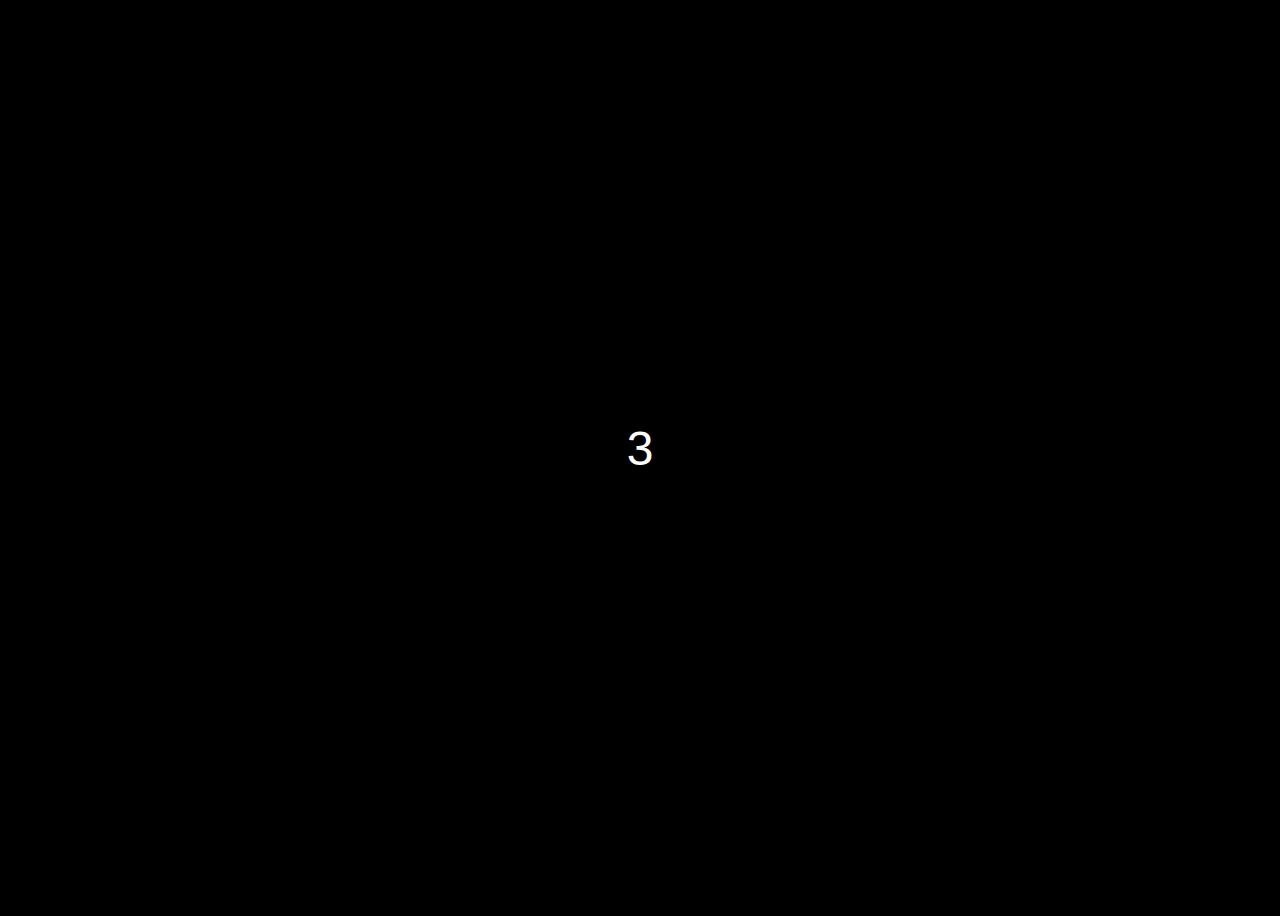
==== html/index.html @ 2029c40c "Ordnerstruktur" ====
<!DOCTYPE html>
<html id="website" lang="en" onkeydown="jump()">
<head>
    <meta charset="UTF-8">
    <meta http-equiv="X-UA-Compatible" content="IE=edge">
    <meta name="viewport" content="width=device-width, initial-scale=1.0">
    <title>Game</title>
    <link rel="stylesheet" href="../css/style.css">
</head>

<body>
        <div id="timer">3</div>
    <script src="../js/game.js">
    </script>
</body>
</html>
---- css/style.css ----
body {
    font-family: Arial, sans-serif;
    display: flex;
    flex-direction: column;
    align-items: center;
    justify-content: center;
    height: 100vh;
    background-color: #000000;
}

#timer {
    font-size: 48px;
    margin-bottom: 20px;
    color: #ffffff;
}

#game {
    text-align: center;
    display: none;
}
#website {
    background-color: rgb(0, 0, 0);
}
#character {
    width: 100px;
    height: 100px;
    background-color: red;
    position: absolute;
    top: 500px;
    left: 50px;
    transition: top 200ms ease-out;
}

#enemy {
    width: 100px;
    height: 100px;
    background-color: blue;
    position: absolute;
    top: 500px;
    right: 100px;
}
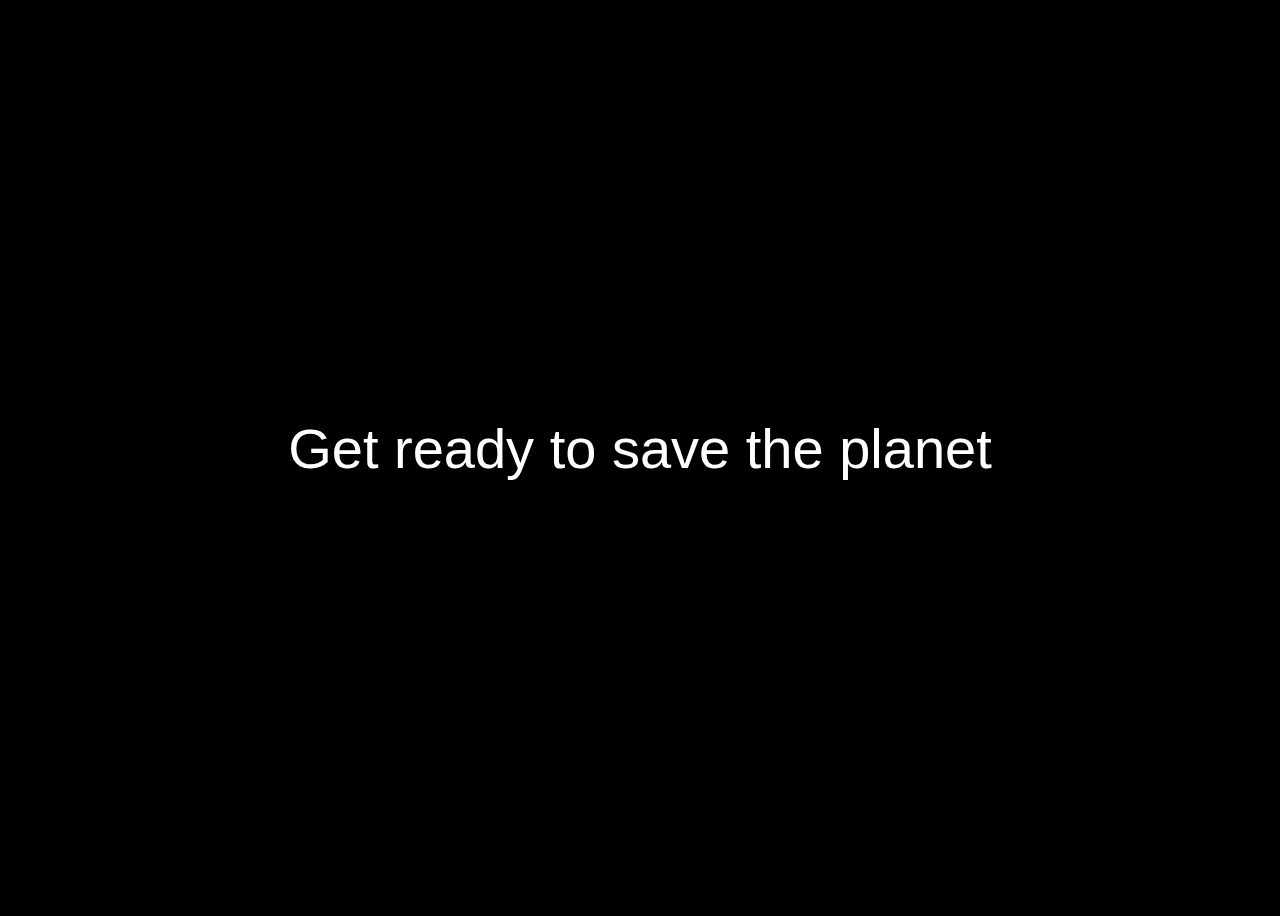
==== commit 857f6c9c: "Timer während des Spiels" ====
--- a/html/index.html
+++ b/html/index.html
@@ -1,3 +1,4 @@
+<!--Dies ist die Startseite und enthält lediglich die Informatipon für den Timer welche angesporchen wird-->
 <!DOCTYPE html>
 <html id="website" lang="en" onkeydown="jump()">
 <head>
@@ -9,7 +10,7 @@
 </head>
 
 <body>
-        <div id="timer">3</div>
+        <div id="timer">Get ready to save the planet</div>
     <script src="../js/game.js">
     </script>
 </body>
--- a/css/style.css
+++ b/css/style.css
@@ -9,11 +9,17 @@
 }
 
 #timer {
-    font-size: 48px;
+    font-size: 56px;
     margin-bottom: 20px;
     color: #ffffff;
 }
-
+#gametimer{
+    align-items: normal;
+    margin-top: 10px;
+    font-size: 56px;
+    height: 150px;
+    color: #ffffff;
+}
 #game {
     text-align: center;
     display: none;
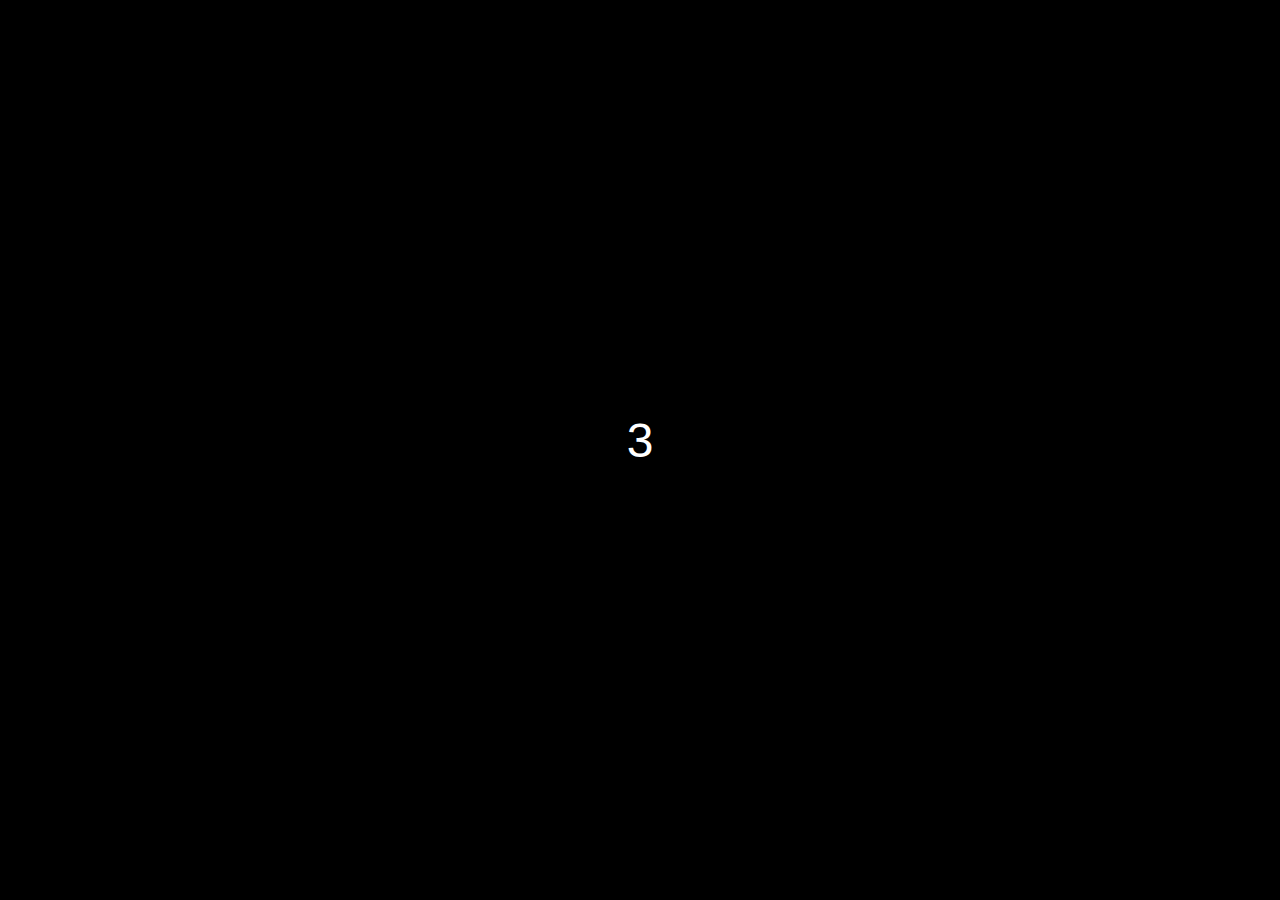
==== commit 852d3b33: "Updated the Jump folder files" ====
--- a/html/index.html
+++ b/html/index.html
@@ -1,6 +1,5 @@
-<!--Dies ist die Startseite und enthält lediglich die Informatipon für den Timer welche angesporchen wird-->
 <!DOCTYPE html>
-<html id="website" lang="en" onkeydown="jump()">
+<html id="website" lang="en" onkeydown="handleKeyPress(event)">
 <head>
     <meta charset="UTF-8">
     <meta http-equiv="X-UA-Compatible" content="IE=edge">
@@ -8,10 +7,8 @@
     <title>Game</title>
     <link rel="stylesheet" href="../css/style.css">
 </head>
-
 <body>
-        <div id="timer">Get ready to save the planet</div>
-    <script src="../js/game.js">
-    </script>
+    <div id="timer">3</div>
+    <script src="../js/game.js"></script>
 </body>
-</html>+</html>
--- a/css/style.css
+++ b/css/style.css
@@ -6,27 +6,24 @@
     justify-content: center;
     height: 100vh;
     background-color: #000000;
+    margin: 0; /* Ensure there's no unwanted margin */
 }
 
 #timer {
-    font-size: 56px;
+    font-size: 48px;
     margin-bottom: 20px;
     color: #ffffff;
 }
-#gametimer{
-    align-items: normal;
-    margin-top: 10px;
-    font-size: 56px;
-    height: 150px;
-    color: #ffffff;
-}
+
 #game {
     text-align: center;
     display: none;
 }
+
 #website {
     background-color: rgb(0, 0, 0);
 }
+
 #character {
     width: 100px;
     height: 100px;
@@ -44,4 +41,39 @@
     position: absolute;
     top: 500px;
     right: 100px;
-}+}
+
+#gameOver {
+    display: none;
+    position: absolute;
+    top: 50%;
+    left: 50%;
+    transform: translate(-50%, -50%);
+    background-color: white;
+    padding: 30px;
+    border-radius: 15px;
+    text-align: center;
+    box-shadow: 0 4px 8px rgba(0, 0, 0, 0.2);
+}
+
+#restart {
+    display: block;
+    margin: 0 auto; /* Horizontally center the button */
+    padding: 10px 20px;
+    font-size: 16px;
+    background-color: #4CAF50;
+    color: white;
+    border: none;
+    border-radius: 5px;
+    cursor: pointer;
+    transition: background-color 0.3s;
+    text-align: center; /* Ensure text is centered inside the button */
+}
+
+#restart:hover {
+    background-color: #45a049;
+}
+
+#restart:focus {
+    outline: none; /* Remove focus outline for better aesthetics */
+}
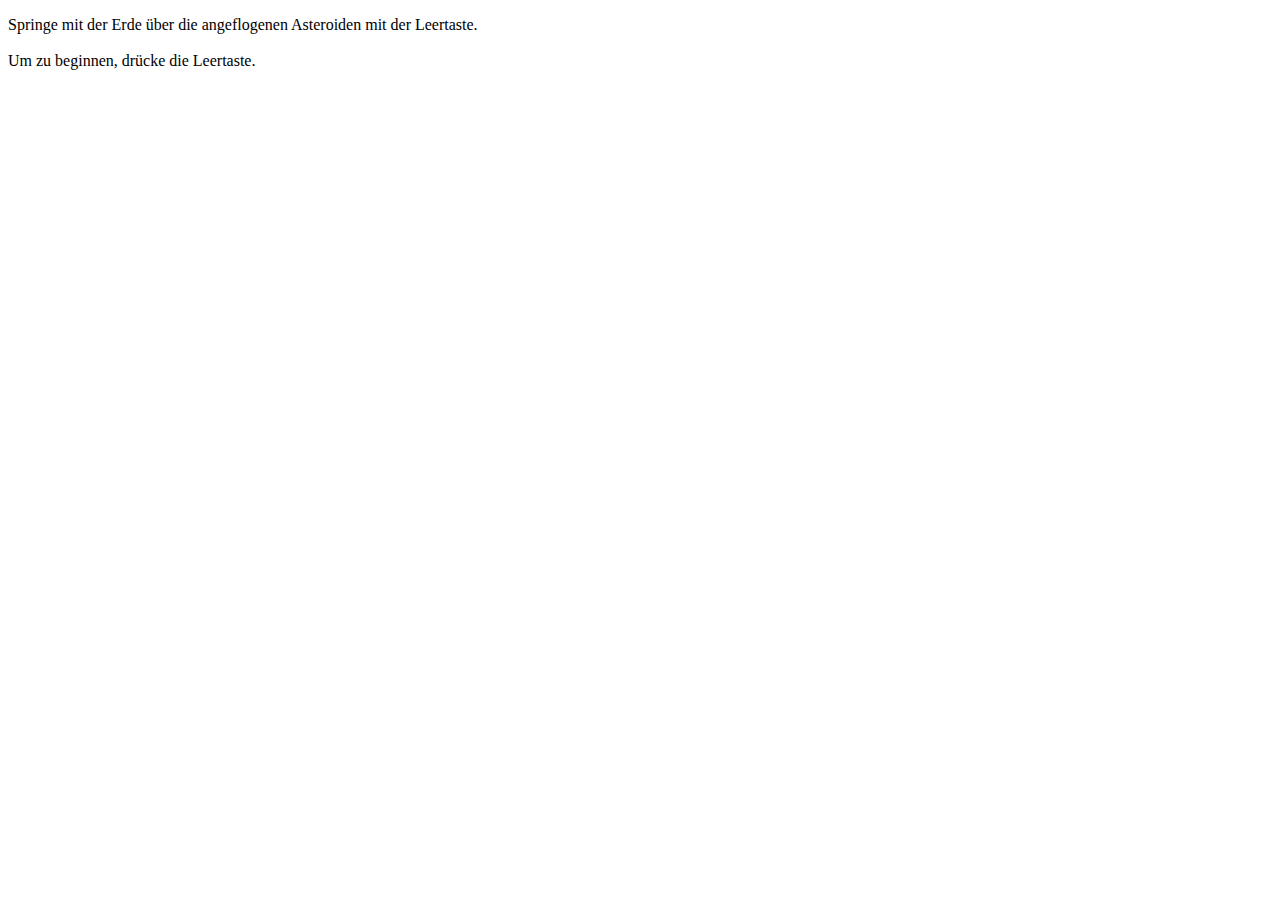
==== commit 93e2d77f: "Create index.html" ====
--- a/html/index.html
+++ b/html/index.html
@@ -1,14 +1,25 @@
 <!DOCTYPE html>
-<html id="website" lang="en" onkeydown="handleKeyPress(event)">
+<html lang="en">
 <head>
     <meta charset="UTF-8">
-    <meta http-equiv="X-UA-Compatible" content="IE=edge">
     <meta name="viewport" content="width=device-width, initial-scale=1.0">
-    <title>Game</title>
-    <link rel="stylesheet" href="../css/style.css">
+    <title>Save the Planet</title>
+    <link rel="stylesheet" href="css/style.css">
 </head>
 <body>
-    <div id="timer">3</div>
-    <script src="../js/game.js"></script>
+    <div id="currentScoreDisplay"></div>
+    <div id="highscoreDisplay"></div>
+
+    <div id="gameBackground"></div>
+    <div id="playerCharacter"></div>
+    <div id="enemyCharacter"></div>
+
+    <div id="startMenu">
+        <p>Springe mit der Erde über die angeflogenen Asteroiden mit der Leertaste.<br><br>Um zu beginnen, drücke die Leertaste.</p>
+    </div>
+
+<script src="js/game.js"></script>
+<script src="js/highscore.js"></script>
+<script src="js/background.js"></script>
 </body>
 </html>
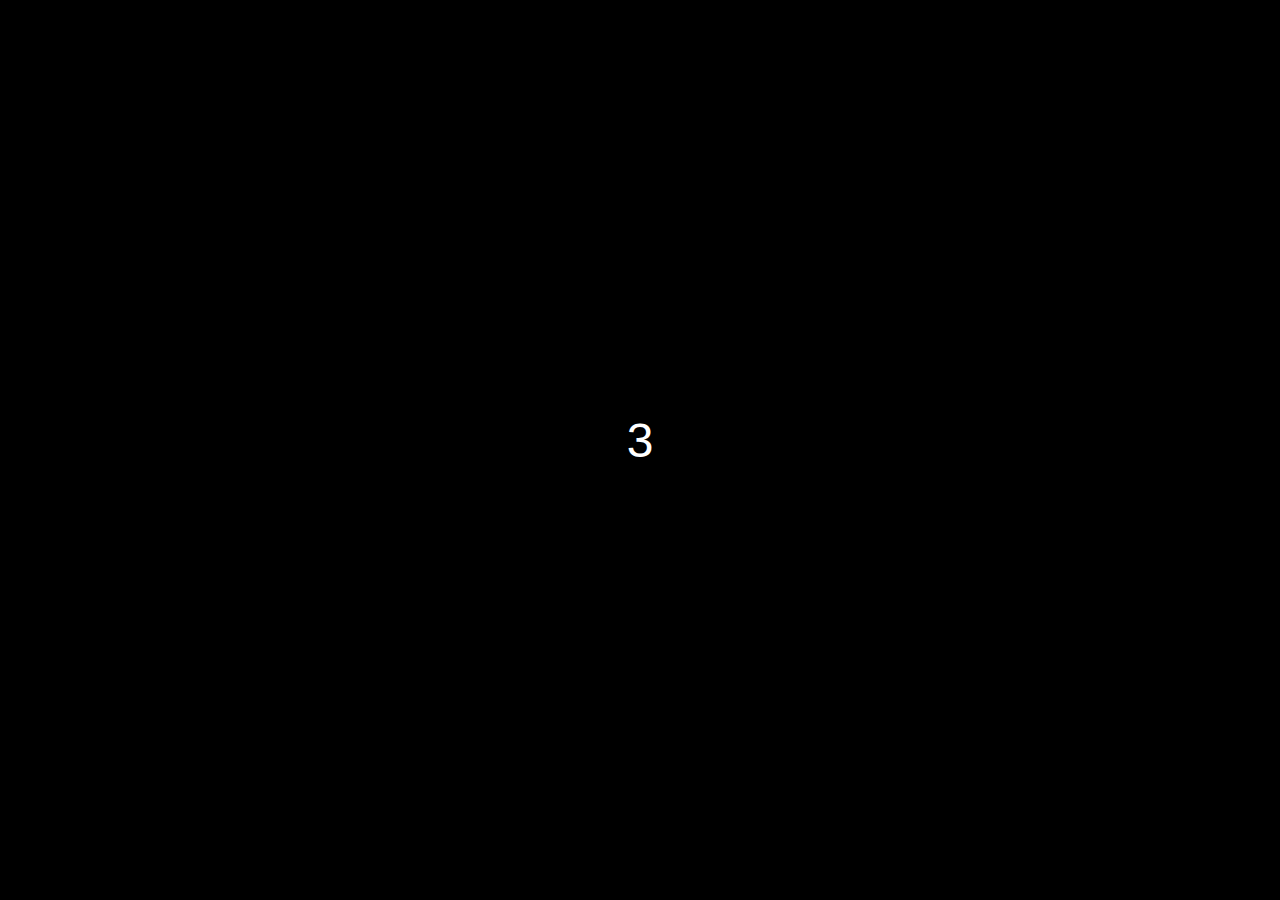
==== commit 9fe9e789: "Merge pull request #3 from krrrb/feature/reset_after_death" ====
--- a/html/index.html
+++ b/html/index.html
@@ -1,25 +1,15 @@
+<!--Dies ist die Startseite und enthält lediglich die Informatipon für den Timer welche angesporchen wird-->
 <!DOCTYPE html>
-<html lang="en">
+<html id="website" lang="en" onkeydown="handleKeyPress(event)">
 <head>
     <meta charset="UTF-8">
+    <meta http-equiv="X-UA-Compatible" content="IE=edge">
     <meta name="viewport" content="width=device-width, initial-scale=1.0">
-    <title>Save the Planet</title>
-    <link rel="stylesheet" href="css/style.css">
+    <title>Game</title>
+    <link rel="stylesheet" href="../css/style.css">
 </head>
 <body>
-    <div id="currentScoreDisplay"></div>
-    <div id="highscoreDisplay"></div>
-
-    <div id="gameBackground"></div>
-    <div id="playerCharacter"></div>
-    <div id="enemyCharacter"></div>
-
-    <div id="startMenu">
-        <p>Springe mit der Erde über die angeflogenen Asteroiden mit der Leertaste.<br><br>Um zu beginnen, drücke die Leertaste.</p>
-    </div>
-
-<script src="js/game.js"></script>
-<script src="js/highscore.js"></script>
-<script src="js/background.js"></script>
+    <div id="timer">3</div>
+    <script src="../js/game.js"></script>
 </body>
 </html>
--- a/css/style.css
+++ b/css/style.css
@@ -0,0 +1,79 @@
+body {
+    font-family: Arial, sans-serif;
+    display: flex;
+    flex-direction: column;
+    align-items: center;
+    justify-content: center;
+    height: 100vh;
+    background-color: #000000;
+    margin: 0; /* Ensure there's no unwanted margin */
+}
+
+#timer {
+    font-size: 48px;
+    margin-bottom: 20px;
+    color: #ffffff;
+}
+
+#game {
+    text-align: center;
+    display: none;
+}
+
+#website {
+    background-color: rgb(0, 0, 0);
+}
+
+#character {
+    width: 100px;
+    height: 100px;
+    background-color: red;
+    position: absolute;
+    top: 500px;
+    left: 50px;
+    transition: top 200ms ease-out;
+}
+
+#enemy {
+    width: 100px;
+    height: 100px;
+    background-color: blue;
+    position: absolute;
+    top: 500px;
+    right: 100px;
+}
+
+#gameOver {
+    display: none;
+    position: absolute;
+    top: 50%;
+    left: 50%;
+    transform: translate(-50%, -50%);
+    background-color: white;
+    padding: 30px;
+    border-radius: 15px;
+    text-align: center;
+    box-shadow: 0 4px 8px rgba(0, 0, 0, 0.2);
+}
+
+#restart {
+    display: block;
+    margin: 0 auto; /* Horizontally center the button */
+    padding: 10px 20px;
+    font-size: 16px;
+    background-color: #4CAF50;
+    color: white;
+    border: none;
+    border-radius: 5px;
+    cursor: pointer;
+    transition: background-color 0.3s;
+    text-align: center; /* Ensure text is centered inside the button */
+}
+
+#restart:hover {
+    background-color: #45a049;
+}
+
+#restart:focus {
+    outline: none; /* Remove focus outline for better aesthetics */
+}
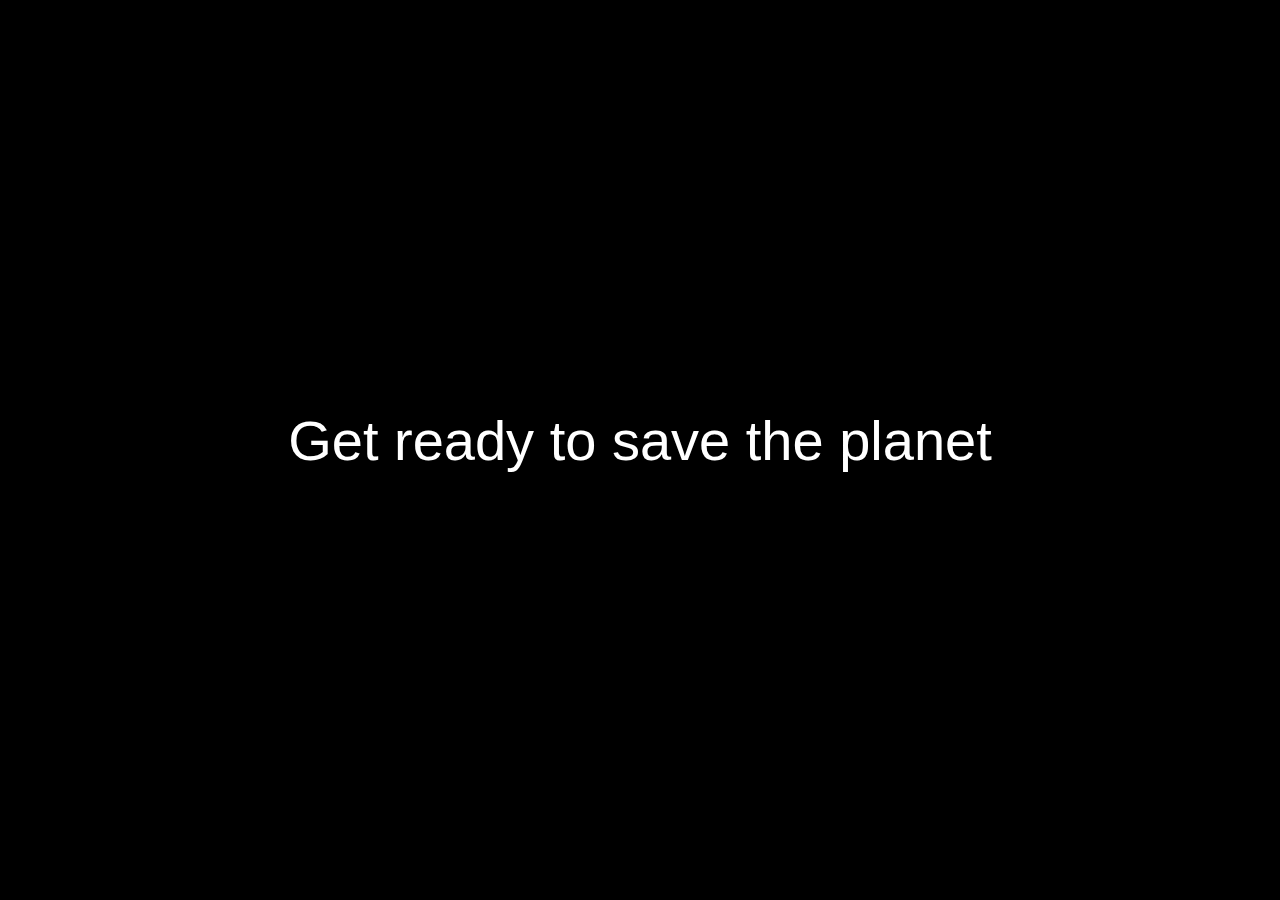
==== commit 8a069303: "Merge branch 'Timer-while-game'" ====
--- a/html/index.html
+++ b/html/index.html
@@ -9,7 +9,7 @@
     <link rel="stylesheet" href="../css/style.css">
 </head>
 <body>
-    <div id="timer">3</div>
+    <div id="timer">Get ready to save the planet</div>
     <script src="../js/game.js"></script>
 </body>
 </html>
--- a/css/style.css
+++ b/css/style.css
@@ -10,11 +10,17 @@
 }
 
 #timer {
-    font-size: 48px;
+    font-size: 56px;
     margin-bottom: 20px;
     color: #ffffff;
 }
-
+#gametimer{
+    align-items: normal;
+    margin-top: 10px;
+    font-size: 56px;
+    height: 150px;
+    color: #ffffff;
+}
 #game {
     text-align: center;
     display: none;
